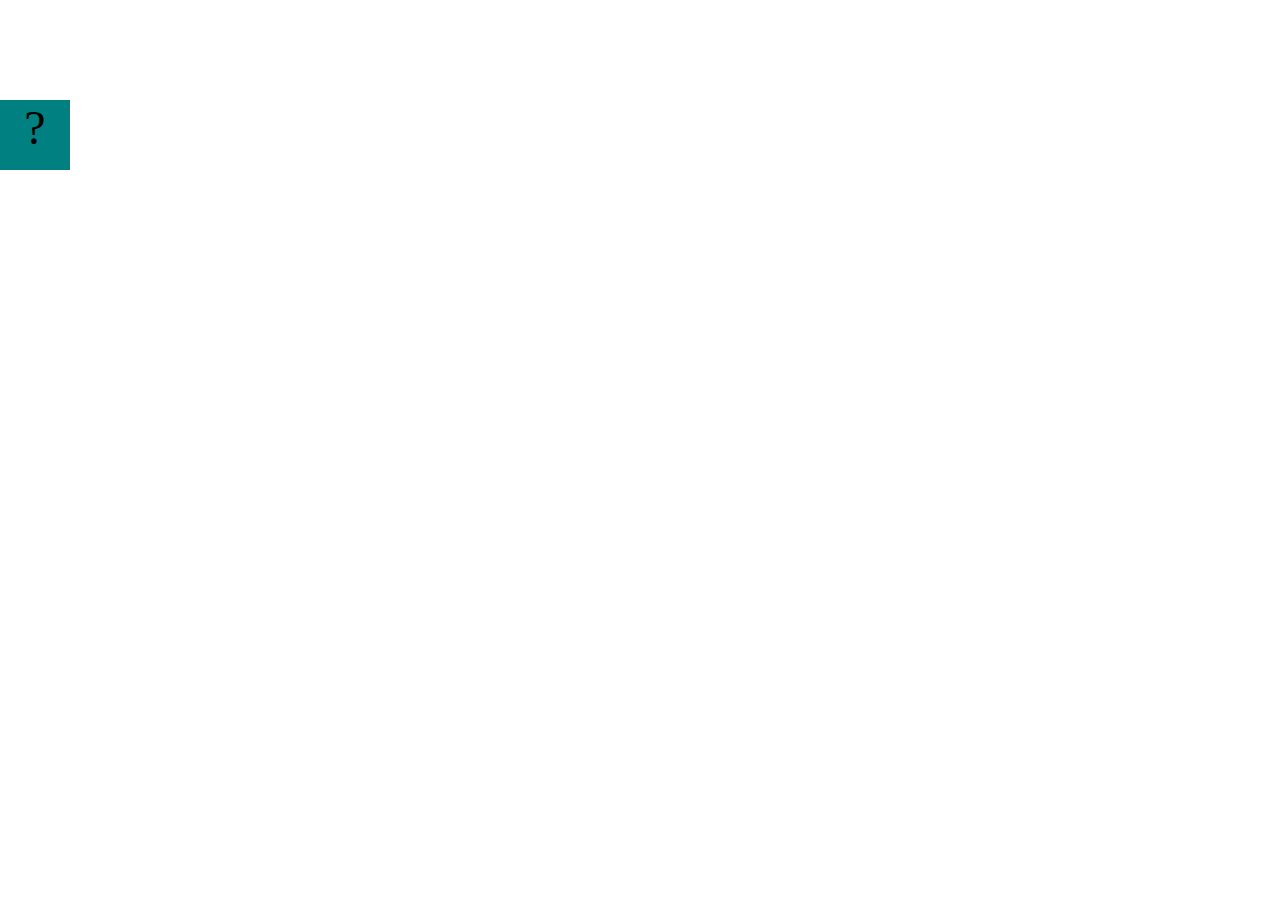
==== fsd-projects/bouncing-box/index.html @ b0a85e81 "Initial commit" ====
<!DOCTYPE html>
<html>

<head>
	<meta charset="utf-8">
	<title>Bouncing Box</title>
	<script src="jquery.min.js"></script>
	<style>
		.box {
			width: 70px;
			height: 70px;
			background-color: teal;
			font-size: 300%;
			text-align: center;
			user-select: none;
			display: block;
			position: absolute;
			top: 100px;
			/* Change me! */
			left: 0px;
		}

		.board {
			height: 100vh;
		}
	</style>
	<!-- 	<script src="//cdnjs.cloudflare.com/ajax/libs/jquery/2.1.1/jquery.min.js"></script> -->

</head>

<body class="board">
	<!-- HTML for the box -->
	<div class="box">?</div>

	<script>
		(function () {
			'use strict'
			/* global jQuery */

			//////////////////////////////////////////////////////////////////
			/////////////////// SETUP DO NOT DELETE //////////////////////////
			//////////////////////////////////////////////////////////////////

			var box = jQuery('.box');	// reference to the HTML .box element
			var board = jQuery('.board');	// reference to the HTML .board element
			var boardWidth = board.width();	// the maximum X-Coordinate of the screen

			// Every 50 milliseconds, call the update Function (see below)
			setInterval(update, 50);

			// Every time the box is clicked, call the handleBoxClick Function (see below)
			box.on('click', handleBoxClick);

			// moves the Box to a new position on the screen along the X-Axis
			function moveBoxTo(newPositionX) {
				box.css("left", newPositionX);
			}

			// changes the text displayed on the Box
			function changeBoxText(newText) {
				box.text(newText);
			}

			//////////////////////////////////////////////////////////////////
			/////////////////// YOUR CODE BELOW HERE /////////////////////////
			//////////////////////////////////////////////////////////////////

			// TODO 2 - Variable declarations 



			/* 
			This Function will be called 20 times/second. Each time it is called,
			it should move the Box to a new location. If the box drifts off the screen
			turn it around! 
			*/
			function update() {


			};

			/* 
			This Function will be called each time the box is clicked. Each time it is called,
			it should increase the points total, increase the speed, and move the box to
			the left side of the screen.
			*/
			function handleBoxClick() {


			};





		})();
	</script>
</body>

</html>
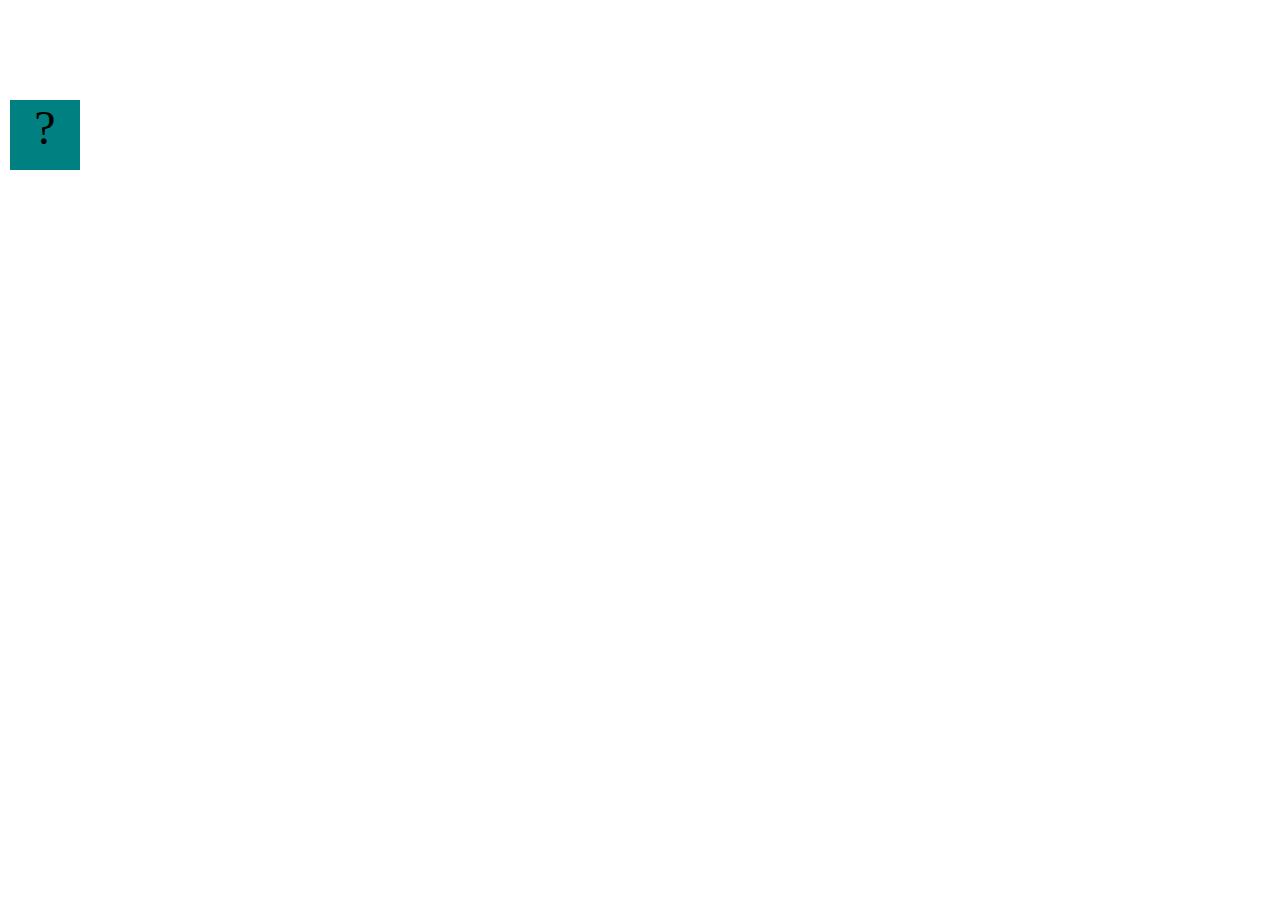
==== commit c41d594f: "game" ====
--- a/fsd-projects/bouncing-box/index.html
+++ b/fsd-projects/bouncing-box/index.html
@@ -16,8 +16,8 @@
 			display: block;
 			position: absolute;
 			top: 100px;
-			/* Change me! */
-			left: 0px;
+			/* 10px! */
+			left: 10px;
 		}
 
 		.board {
@@ -66,7 +66,9 @@
 			//////////////////////////////////////////////////////////////////
 
 			// TODO 2 - Variable declarations 
-
+             var positionX = 0;
+			 var pointd = 0 ;
+			 var speed= 10;
 
 
 			/* 
@@ -75,17 +77,27 @@
 			turn it around! 
 			*/
 			function update() {
+				positionX= positionX + speed;
+				moveBoxTo(positionX);
+				if (positionX > boardWidth){speed=speed* -1}
+		
 
 
 			};
-
+             else if (positionX < 0){ speed=speed*-1}
 			/* 
 			This Function will be called each time the box is clicked. Each time it is called,
 			it should increase the points total, increase the speed, and move the box to
 			the left side of the screen.
 			*/
 			function handleBoxClick() {
-
+				positionX = 0;
+				points = points + 1;
+				changeBoxText(points);
+				if (speed>0) {speed = speed + 3 }
+			}
+                else if ( speed < 0) {
+					speed = speed -3;
 
 			};
 
